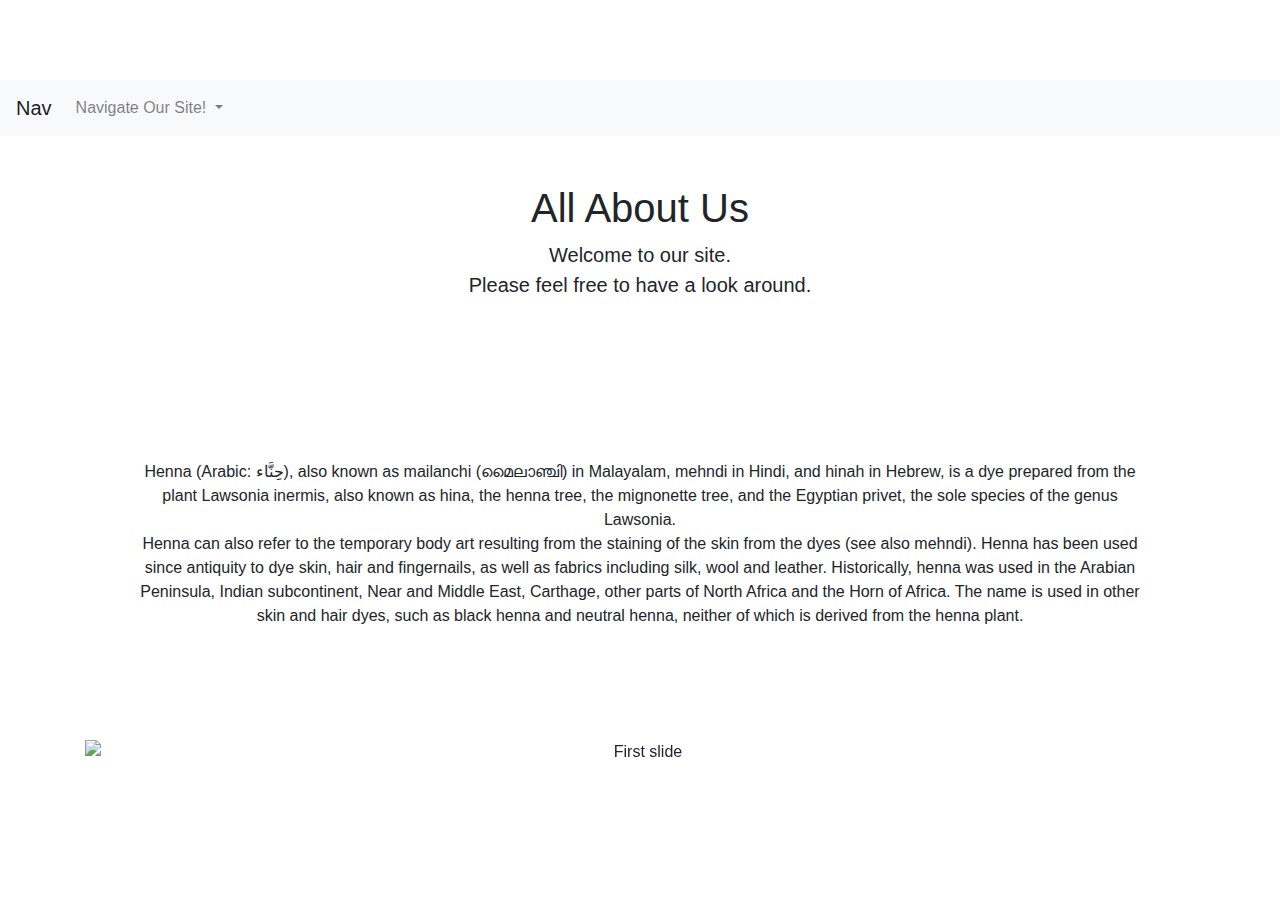
==== about.html @ cf92cc4d "Home Page Re-Upload" ====
<!doctype html>
<html lang="en">
  <head>
    <!-- Global site tag (gtag.js) - Google Analytics -->
<script async src="https://www.googletagmanager.com/gtag/js?id=UA-153121287-1"></script>
<script>
  window.dataLayer = window.dataLayer || [];
  function gtag(){dataLayer.push(arguments);}
  gtag('js', new Date());

  gtag('config', 'UA-153121287-1');
</script>
    <title>Home of Henna</title>
    <link rel="stylesheet" href="https://stackpath.bootstrapcdn.com/bootstrap/4.1.3/css/bootstrap.min.css" crossorigin="anonymous">
    <link rel="icon" type="image/gif" href="Henna Title.jpg" />
</head>
<head>
    <meta charset="utf-8">
    <meta name="viewport" content="width=device-width, initial-scale=1, shrink-to-fit=no">
    <meta name="description" content="">
    <meta name="author" content="">

    <title>The Home of Henna</title>

    <!-- ADD BOOTSTRAP CORE HERE!!!! -->

    <!-- Custom styles for this template -->
    <link href="styles.css" rel="stylesheet">
  </head>
  <body>
    <nav class="navbar navbar-expand-lg navbar-light bg-light">
  <a class="navbar-brand" href="#">Nav</a>
  <button class="navbar-toggler" type="button" data-toggle="collapse" data-target="#navbarSupportedContent" aria-controls="navbarSupportedContent" aria-expanded="false" aria-label="Toggle navigation">
    <span class="navbar-toggler-icon"></span>
  </button>
  <div class="collapse navbar-collapse" id="navbarSupportedContent">
    <ul class="navbar-nav mr-auto">

          <li class="nav-item dropdown">
            <a class="nav-link dropdown-toggle" href="#" id="navbarDropdown" role="button" data-toggle="dropdown" aria-haspopup="true" aria-expanded="false">
              Navigate Our Site!
            </a>
            <div class="dropdown-menu" aria-labelledby="navbarDropdown">
              <a class="dropdown-item" href="index.html">Home</a>
              <div class="dropdown-divider"></div>
              <a class="dropdown-item" href="about.html">About</a>
              <div class="dropdown-divider"></div>
              <a class="dropdown-item" href="contact_us.html">Contact Us</a>
            </div>
          </li>
    </nav>

    <main role="main" class="container">

      <div class="starter-template">
        <title>The Home of Henna</title>
        <h1>All About Us</h1>
        <p class="lead">Welcome to our site.<br> Please feel free to have a look around.</p>
      </div>
<div class="about-us">
  <title>What is Henna?</title>
  <p class="What is Henna?">Henna (Arabic: حِنَّاء‎), also known as mailanchi (മൈലാഞ്ചി) in Malayalam, mehndi in Hindi, and hinah in Hebrew, is a dye prepared from the plant Lawsonia inermis, also known as hina, the henna tree, the mignonette tree, and the Egyptian privet, the sole species of the genus Lawsonia.<br>Henna can also refer to the temporary body art resulting from the staining of the skin from the dyes (see also mehndi). Henna has been used since antiquity to dye skin, hair and fingernails, as well as fabrics including silk, wool and leather. Historically, henna was used in the Arabian Peninsula, Indian subcontinent, Near and Middle East, Carthage, other parts of North Africa and the Horn of Africa. The name is used in other skin and hair dyes, such as black henna and neutral henna, neither of which is derived from the henna plant. </p>
</div>
      <div id="carouselExampleIndicators" class="carousel slide" data-ride="carousel">
    <ol class="carousel-indicators">
      <li data-target="#carouselExampleIndicators" data-slide-to="0" class="active"></li>
      <li data-target="#carouselExampleIndicators" data-slide-to="1"></li>
      <li data-target="#carouselExampleIndicators" data-slide-to="2"></li>
    </ol>

    <div class="carousel-inner">
      <div class="carousel-item active">
        <img class="d-block w-100" src="https://upload.wikimedia.org/wikipedia/commons/thumb/6/6c/Mehndi_02.JPG/220px-Mehndi_02.JPG" alt="First slide">
      </div>
      <div class="carousel-item">
        <img class="d-block w-100" src="https://i.ebayimg.com/00/s/Nzk2WDgwMA==/z/CHIAAOSwnItc30C5/$_86.PNG" alt="Second slide">
      </div>
      <div class="carousel-item">
        <img class="d-block w-100" src="https://cdn.pixabay.com/photo/2019/08/09/16/33/henna-4395361_960_720.jpg" alt="Third slide">
      </div>
    </div>
    <a class="carousel-control-prev" href="#carouselExampleIndicators" role="button" data-slide="prev">
      <span class="carousel-control-prev-icon" aria-hidden="true"></span>
      <span class="sr-only">Previous</span>
    </a>
    <a class="carousel-control-next" href="#carouselExampleIndicators" role="button" data-slide="next">
      <span class="carousel-control-next-icon" aria-hidden="true"></span>
      <span class="sr-only">Next</span>
    </a>
  </div>

    </main>


    <script src="https://code.jquery.com/jquery-3.3.1.slim.min.js" integrity="sha384-q8i/X+965DzO0rT7abK41JStQIAqVgRVzpbzo5smXKp4YfRvH+8abtTE1Pi6jizo" crossorigin="anonymous"></script>
    <script>window.jQuery || document.write('<script src="../../assets/js/vendor/jquery-slim.min.js"><\/script>')</script>
    <script src="https://getbootstrap.com/docs/4.1/assets/js/vendor/popper.min.js"></script>
    <script src="https://getbootstrap.com/docs/4.1/dist/js/bootstrap.min.js"></script>
  </body>
</html>
---- styles.css ----
body {
  padding-top: 5rem;
  text-align: center;
  background-image: href=("Henna Collage.jpg")
  background-repeat: repeat;
}
.starter-template {
  padding: 3rem 1.5rem;
  text-align: center;
}
.carousel-item img{
max-height: 500px;

}
.row {
  font-size: 12
}
.about-us {
  padding: 6rem 3rem;
  text-align: center;
}
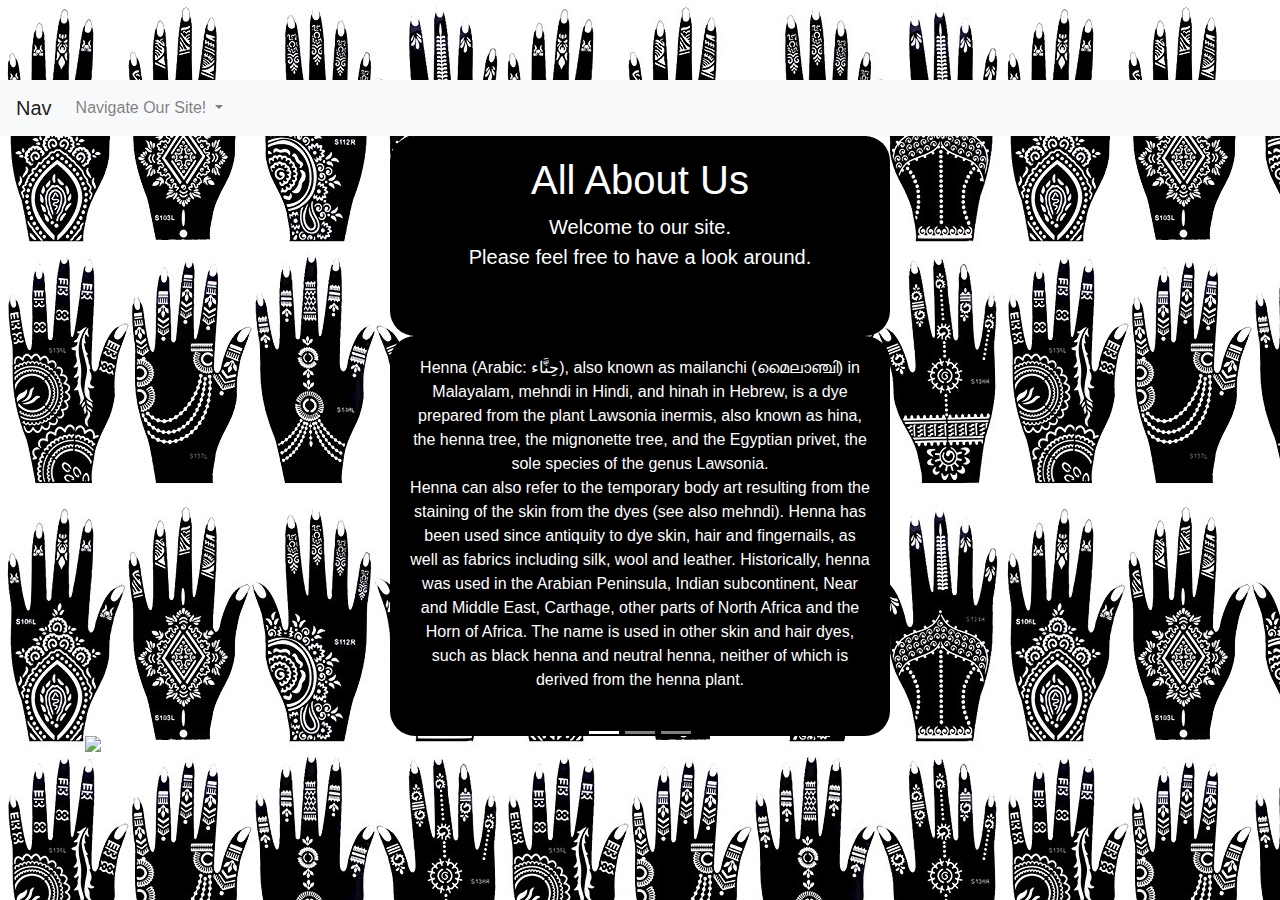
==== commit caeb6870: "Final Upload" ====
--- a/about.html
+++ b/about.html
@@ -52,12 +52,12 @@
 
     <main role="main" class="container">
 
-      <div class="starter-template">
+      <div class="starter-template" id="all-words">
         <title>The Home of Henna</title>
         <h1>All About Us</h1>
         <p class="lead">Welcome to our site.<br> Please feel free to have a look around.</p>
       </div>
-<div class="about-us">
+<div class="about-us" id="all-words-2">
   <title>What is Henna?</title>
   <p class="What is Henna?">Henna (Arabic: حِنَّاء‎), also known as mailanchi (മൈലാഞ്ചി) in Malayalam, mehndi in Hindi, and hinah in Hebrew, is a dye prepared from the plant Lawsonia inermis, also known as hina, the henna tree, the mignonette tree, and the Egyptian privet, the sole species of the genus Lawsonia.<br>Henna can also refer to the temporary body art resulting from the staining of the skin from the dyes (see also mehndi). Henna has been used since antiquity to dye skin, hair and fingernails, as well as fabrics including silk, wool and leather. Historically, henna was used in the Arabian Peninsula, Indian subcontinent, Near and Middle East, Carthage, other parts of North Africa and the Horn of Africa. The name is used in other skin and hair dyes, such as black henna and neutral henna, neither of which is derived from the henna plant. </p>
 </div>
--- a/styles.css
+++ b/styles.css
@@ -1,19 +1,40 @@
 body {
   padding-top: 5rem;
   text-align: center;
-  background-image: href=("Henna Collage.jpg")
-  background-repeat: repeat;
+  background-image: url("Henna Collage.jpg");
+  color: white;
 }
-.starter-template {
-  padding: 3rem 1.5rem;
+
+#all-words {
+  margin-left: auto;
+  margin-right: auto;
   text-align: center;
+  background-color: black;
+  border-radius: 25px;
+  padding: 20px;
+  width: 500px;
+  height: 200px;
 }
+#all-words-2 {
+  margin-left: auto;
+  margin-right: auto;
+  text-align: center;
+  background-color: black;
+  border-radius: 25px;
+  padding: 20px;
+  width: 500px;
+  height: 400px;
+}
+
 .carousel-item img{
 max-height: 500px;
 
 }
-.row {
-  font-size: 12
+#row {
+  font-size: 20px;
+  color: black;
+  text-align: center;
+  background-color: white; 
 }
 .about-us {
   padding: 6rem 3rem;
